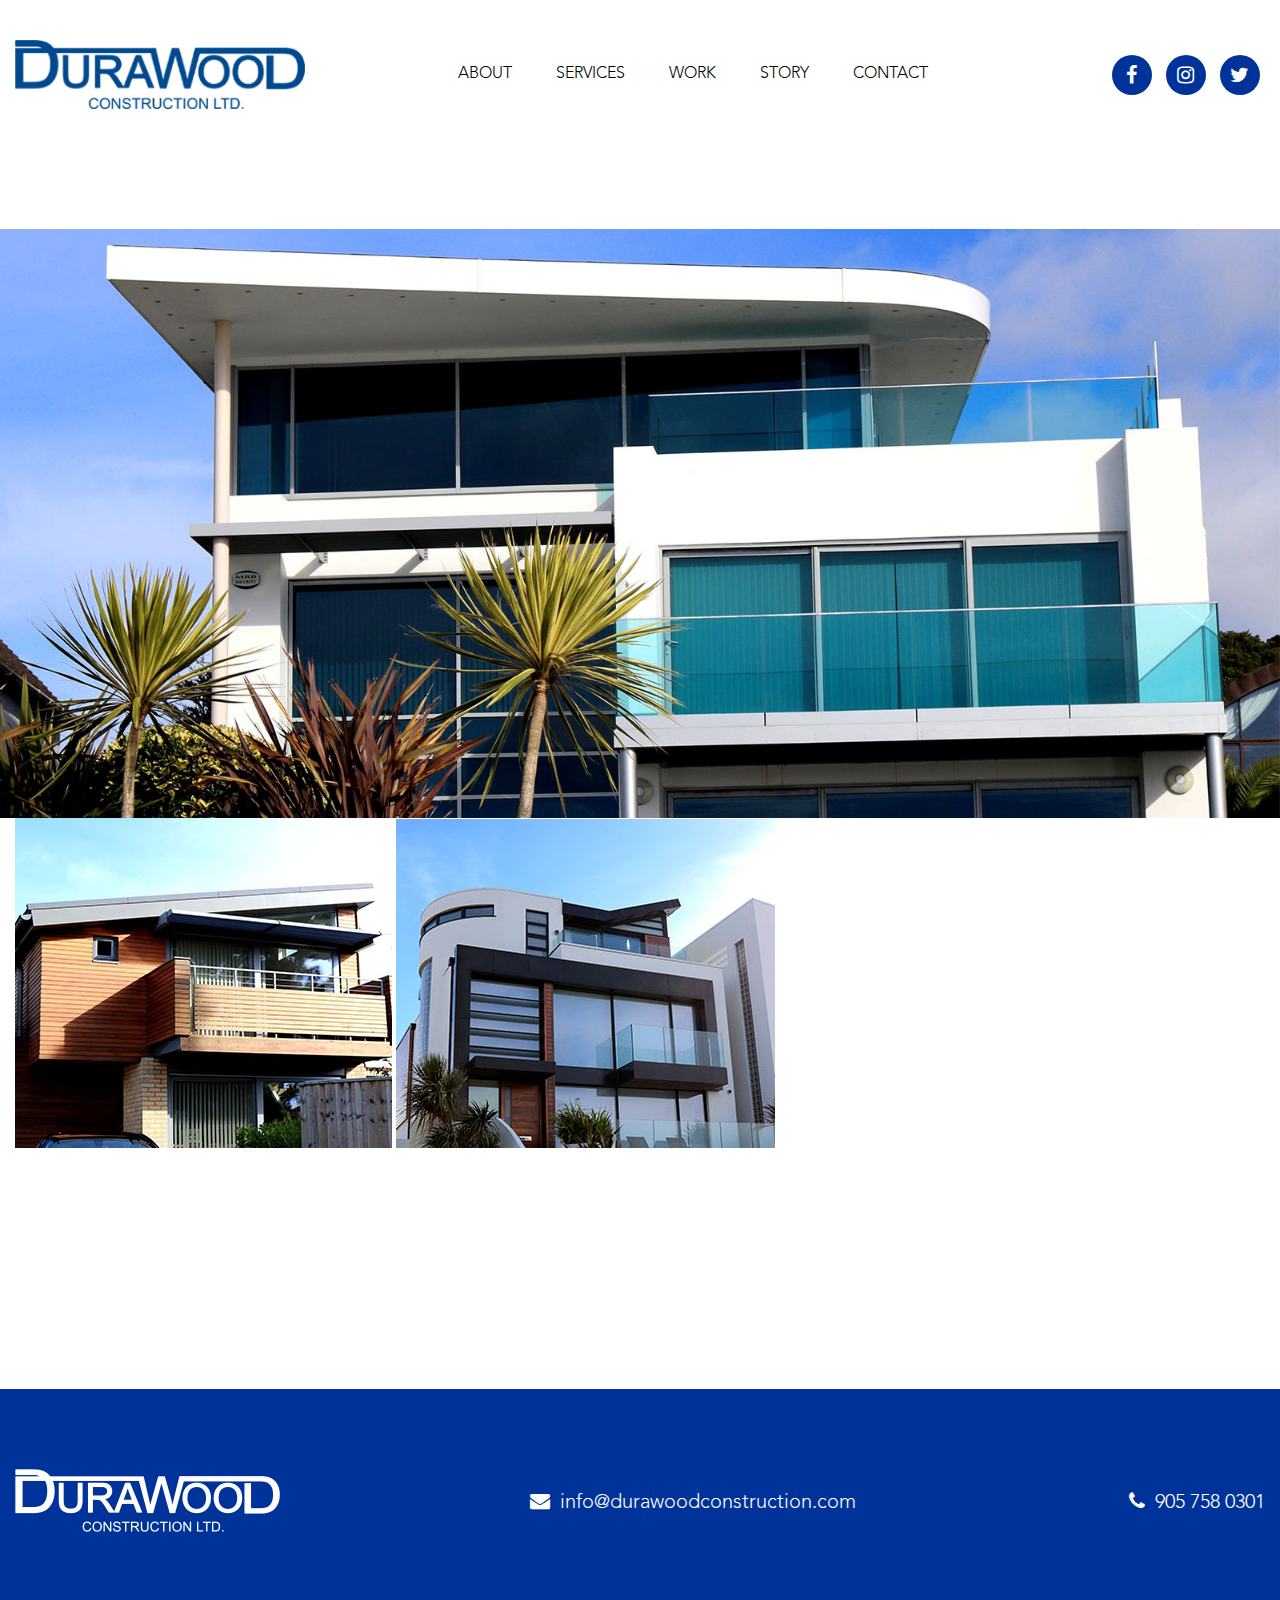
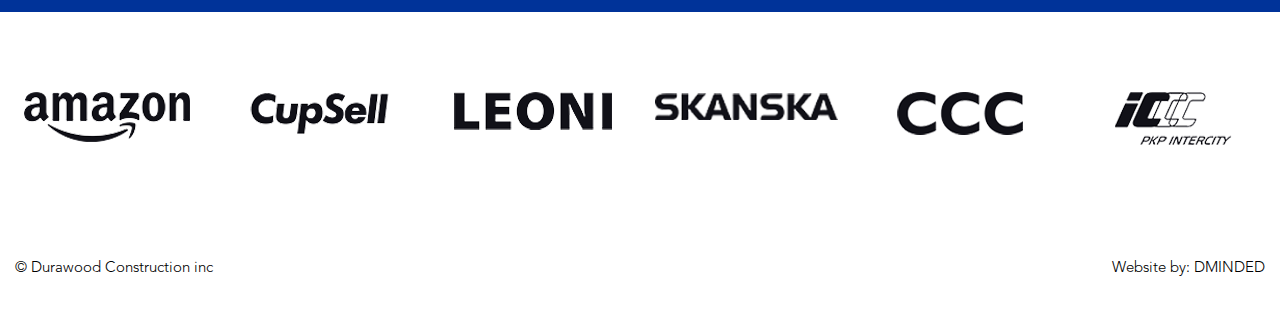
==== a.html @ 83ed36b6 "init commi" ====
<!DOCTYPE html>
<html>
	<head>
		<meta charset="<?php bloginfo('charset'); ?>" />
		<meta http-equiv="X-UA-Compatible" content="IE=edge" />
		<meta
			name="viewport"
			content="width=device-width, initial-scale=1.0, maximum-scale=1.0, user-scalable=0"
		/>
		<!-- Favicon-icon -->
		<link rel="icon" type="image/icon" href="" />
		<!-- bootstrap css -->
		<link rel="stylesheet" href="css/bootstrap.min.css" />
		<link rel="stylesheet" href="css/owl.carousel.min.css" />
		<link rel="stylesheet" href="css/owl.theme.default.min.css" />
		<link rel="stylesheet" href="css/font-awesome.min.css" />
		<!-- style css -->
		<link href="style.css" rel="stylesheet" />

		<!-- style  here start -->
		<link rel="stylesheet" href="css/main.css" />
		<link rel="stylesheet" href="css/responsive.css" />
		<!-- style  here end -->

		<!-- HTML5 shim and Respond.js for IE8 support of HTML5 elements and media queries -->
		<!-- WARNING: Respond.js doesn't work if you view the page via file:// -->
		<!--[if lt IE 9]>
			<script src="https://oss.maxcdn.com/html5shiv/3.7.3/html5shiv.min.js"></script>
			<script src="https://oss.maxcdn.com/respond/1.4.2/respond.min.js"></script>
		<![endif]-->
	</head>

	<body>
		<!-- header area start -->
		<header id="header" class="header-area">
			<div class="container">
				<div class="row">
					<div class="col-md-3">
						<a href="#" class="header-area__logo">
							<img src="./images/logo.png" alt="" />
						</a>
					</div>
					<div class="col-md-7 text-center mobile-display-none">
						<nav class="header-area__navigation">
							<ul>
								<li><a href="#">About</a></li>
								<li><a href="#">Services</a></li>
								<li><a href="#">Work</a></li>
								<li><a href="#">Story</a></li>
								<li><a href="#">Contact</a></li>
							</ul>
						</nav>
					</div>
					<div class="col-md-2 text-right mobile-display-none">
						<div class="header-area__focial">
							<a href="#"><i class="fa fa-facebook"></i></a>
							<a href="#"><i class="fa fa-instagram"></i></a>
							<a href="#"><i class="fa fa-twitter"></i></a>
						</div>
					</div>
					<div class="hamberger-menu">
						<i class="fa fa-bars" aria-hidden="true"></i>
					</div>
					<div class="mobile-menu__wrap ">
						<div class="mobile-menu__header">
							<a href="index.html">
								<img src="images/bottom-logo.png" alt="" />
							</a>
							<i
								class="fa fa-times close-mb-menu"
								aria-hidden="true"
							></i>
						</div>
						<div class="mobile-menu__body">
							<nav class="mobile">
								<ul>
									<li><a href="#">About</a></li>
									<li><a href="#">Services</a></li>
									<li><a href="#">Location</a></li>
									<li><a href="blog.html">Blog</a></li>
									<li>
										<a href="#" class="book-now"
											>Book now</a
										>
									</li>
								</ul>
							</nav>
						</div>
						<div class="mobile-menu__footer">
							<a href="#"
								><i
									class="fa fa-facebook"
									arial-hidden="true"
								></i
							></a>
							<a href="#"
								><i class="fa fa-twitter" aria-hidden="true"></i
							></a>
							<a href="#"
								><i
									class="fa fa-instagram"
									aria-hidden="true"
								></i
							></a>
							<a href="tel:0000"
								><i class="fa fa-phone" aria-hidden="true"></i
							></a>
							<a href="mailto:abc@example.com"
								><i
									class="fa fa-telegram"
									aria-hidden="true"
								></i
							></a>
						</div>
					</div>
				</div>
			</div>
		</header>
		<!-- header area end -->

		<!-- Service-banner area  start-->
		<section id="service-banner-area" class="service-banner-area  common">
			<div class="service-banner-area__img">
				<img src="images/service-banner-img.jpg" alt="" />
			</div>
			<div class="container">
				<div class="row">
					<div class="col-md-12 ">
						<div class="service-banner-area__small-banner">
							<img src="images/service-small-img.jpg" alt="" />
							<img src="images/service-samll-img2.jpg" alt="" />
						</div>
					</div>
				</div>
			</div>
		</section>
		<!-- Service-banner area  start-->
		<!-- Section area  start-->
		<section id="section-area" class="section-area  common">
			<div class="container">
				<div class="row">
					<div class="col-md-12"></div>
				</div>
			</div>
		</section>
		<!-- Section area  start-->

		<!-- footer srea start -->
		<footer id="footer" class="footer-area clearfix common">
			<div class="container">
				<div class="row">
					<div class="col-md-4 col-sm-4">
						<a href="index.html">
							<img src="images/bottom-logo.png" alt="" />
						</a>
					</div>
					<div class="col-md-5 col-sm-5">
						<div class="footer-area__single text-center">
							<p>
								<i class="fa fa-envelope"></i
								><a href="mailto:info@durawoodconstruction.com"
									>info@durawoodconstruction.com</a
								>
							</p>
						</div>
					</div>
					<div class="col-md-3 col-sm-3">
						<div class="footer-area__single text-right">
							<p>
								<i class="fa fa-phone"></i
								><a href="tel:9057580301">905 758 0301</a>
							</p>
						</div>
					</div>
				</div>
			</div>
		</footer>
		<!-- footer area end -->

		<!-- partners-area start -->
		<section id="partners-area" class="partners-area  common">
			<div class="container">
				<div class="row text-center partners-area__carousel">
					<div class="col-md-2 col-sm-4">
						<div class="partners-area__single">
							<img src="images/amazon.png" />
						</div>
					</div>
					<div class="col-md-2 col-sm-4">
						<div class="partners-area__single">
							<img src="images/cupsell.png" />
						</div>
					</div>
					<div class="col-md-2 col-sm-4">
						<div class="partners-area__single">
							<img src="images/leoni.png" />
						</div>
					</div>
					<div class="col-md-2 col-sm-4">
						<div class="partners-area__single">
							<img src="images/skanska.png" />
						</div>
					</div>
					<div class="col-md-2 col-sm-4">
						<div class="partners-area__single">
							<img src="images/ccc.png" />
						</div>
					</div>
					<div class="col-md-2 col-sm-4">
						<div class="partners-area__single">
							<img src="images/iccc.png" />
						</div>
					</div>
				</div>
			</div>
		</section>
		<!-- partners-area end -->
		<!-- Copyright sec start -->
		<section id="copyright-area" class="copyright-area clearfix common">
			<div class="container">
				<div class="row">
					<div class="col-xs-6">
						<div class="copyright-area__copy-content">
							<p>&copy; Durawood Construction inc</p>
						</div>
					</div>
					<div class="col-xs-6 text-right">
						<div class="copyright-area__dev-link">
							<p>Website by: <a href="#">DMINDED</a></p>
						</div>
					</div>
				</div>
			</div>
		</section>
		<!-- Copyright sec end -->

		<!-- script area start -->
		<script src="js/vendor/jquery-1.11.2.min.js"></script>
		<script src="js/bootstrap.min.js"></script>
		<script src="js/owl.carousel.min.js"></script>
		<script src="js/custom.js"></script>
		<!-- script area end -->
	</body>
</html>
---- style.css ----
/*
Theme Name: BP
Theme URI: https://devscare.com/iqbal/bp
Author: Iqbal
Author URI: https://deviqbal.com
Description: BP is a  wordpress theme.
Version: 1.0.1
*/
---- css/main.css ----
/* ==========================================================================
    Fonts
========================================================================== */
@font-face {
  font-family: "AvenirLTStd-Light";
  src: url("../fonts/AvenirLTStd-Light.eot?#iefix") format("embedded-opentype"), url("../fonts/AvenirLTStd-Light.otf") format("opentype"), url("../fonts/AvenirLTStd-Light.woff") format("woff"), url("../fonts/AvenirLTStd-Light.ttf") format("truetype"), url("../fonts/AvenirLTStd-Light.svg#AvenirLTStd-Light") format("svg");
  font-weight: normal;
  font-style: normal;
}

@font-face {
  font-family: "Avenir LT Std 95 Black";
  font-style: normal;
  font-weight: normal;
  src: local("Avenir LT Std 95 Black"), url("../fonts/AvenirLTStd-Black.woff") format("woff");
}

@font-face {
  font-family: "BebasNeueRegular";
  src: url("../fonts/BebasNeueRegular.eot?#iefix") format("embedded-opentype"), url("../fonts/BebasNeueRegular.otf") format("opentype"), url("../fonts/BebasNeueRegular.woff") format("woff"), url("../fonts/BebasNeueRegular.ttf") format("truetype"), url("../fonts/BebasNeueRegular.svg#BebasNeueRegular") format("svg");
  font-weight: normal;
  font-style: normal;
}

@font-face {
  font-family: "AvenirLTStd-Medium";
  src: url("../fonts/AvenirLTStd-Medium.eot?#iefix") format("embedded-opentype"), url("../fonts/AvenirLTStd-Medium.otf") format("opentype"), url("../fonts/AvenirLTStd-Medium.woff") format("woff"), url("../fonts/AvenirLTStd-Medium.ttf") format("truetype"), url("../fonts/AvenirLTStd-Medium.svg#AvenirLTStd-Medium") format("svg");
  font-weight: normal;
  font-style: normal;
}

@font-face {
  font-family: "BebasNeueBold";
  src: url("../fonts/BebasNeueBold.eot?#iefix") format("embedded-opentype"), url("../fonts/BebasNeueBold.otf") format("opentype"), url("../fonts/BebasNeueBold.woff") format("woff"), url("../fonts/BebasNeueBold.ttf") format("truetype"), url("../fonts/BebasNeueBold.svg#BebasNeueBold") format("svg");
  font-weight: normal;
  font-style: normal;
}

@font-face {
  font-family: "BebasNeue-Thin";
  src: url("../fonts/BebasNeue-Thin.eot?#iefix") format("embedded-opentype"), url("../fonts/BebasNeue-Thin.woff") format("woff"), url("../fonts/BebasNeue-Thin.ttf") format("truetype"), url("../fonts/BebasNeue-Thin.svg#BebasNeue-Thin") format("svg");
  font-weight: normal;
  font-style: normal;
}

@font-face {
  font-family: "Montserrat-Black";
  src: url("../fonts/Montserrat/Montserrat-Black.ttf") format("truetype");
  font-weight: normal;
  font-style: normal;
}

/* ==========================================================================
Typography
========================================================================== */
html {
  font-size: 62.5%;
}

/*=10px*/
body {
  font-family: "AvenirLTStd-Light", sans-serif;
  background: #fff;
  line-height: 2.8rem;
  font-size: 1.6rem;
  color: #000;
}

img {
  max-width: 100%;
}

button:focus {
  outline: none;
}

a,
a:visited,
a:hover,
a:link,
a:active,
a:focus {
  text-decoration: none !important;
  margin: 0px;
  outline: none;
  -webkit-transition: 0.8s;
  transition: 0.8s;
}

h1 {
  font-family: "BebasNeueBold";
  font-weight: 700;
  margin-top: 0rem;
  font-size: 4rem;
}

h2 {
  font-size: 4rem;
  line-height: 4.8rem;
  font-family: "BebasNeueBold";
  font-weight: 700;
  margin-bottom: 3rem;
  margin-top: 0rem;
}

@media only screen and (min-width: 1200px) {
  .container {
    width: 100% !important;
    max-width: 1380px !important;
  }
}

ul {
  padding: 0px;
  list-style: none;
  margin: 0px;
}

.full-width {
  width: 100%;
  height: auto;
}

.dis-flex {
  display: -webkit-box;
  display: -ms-flexbox;
  display: flex;
  width: 100%;
  height: auto;
}

.dis-flex > div {
  width: 50%;
}

.common {
  padding: 8rem 0px;
}

.clearfix::after {
  content: "";
  clear: both;
  display: table;
}

.desktop-dis-none,
.mobile-menu__wrap {
  display: none;
}

.header-area {
  padding: 4rem 0;
}

.header-area__navigation {
  margin-top: 2rem;
}

.header-area__navigation ul li {
  display: inline-block;
}

.header-area__navigation ul li a {
  display: block;
  padding: 0 2rem;
  text-transform: uppercase;
  color: #000;
}

.header-area__logo {
  display: inline-block;
}

.header-area__focial {
  margin-top: 1.5rem;
}

.header-area__focial a {
  display: inline-block;
  margin: 0 .5rem;
  background-color: #003399;
  color: #fff;
  width: 4rem;
  height: 4rem;
  line-height: 4.5rem;
  text-align: center;
  border-radius: 50%;
  font-size: 2rem;
}

/* ==========================================================================
slider-area css
========================================================================== */
.slider-area .slider-area__carouse {
  position: relative;
}

.slider-area .item,
.slider-area .item > .container,
.slider-area .item > .container > .row,
.slider-area .item > .container > .row > div {
  height: 100vh;
}

.slider-area .item {
  position: relative;
}

.slider-area .item:after {
  position: absolute;
  content: '';
  left: 0;
  bottom: 0;
  width: 100%;
  height: 100%;
  background-color: #fff;
  -webkit-clip-path: polygon(0 75%, 100% 100%, 100% 100%, 0 100%);
  clip-path: polygon(0 75%, 100% 100%, 100% 100%, 0 100%);
}

.slider-area .slider-one-bg-img1 {
  background-image: url(../images/slider-img.jpg);
  background-position: center;
  background-repeat: no-repeat;
  background-size: cover;
  position: relative;
}

.slider-area .slider-one-bg-img2 {
  background-image: url(../images/slider-img2.jpg);
  background-position: center;
  background-repeat: no-repeat;
  background-size: cover;
  height: 30%;
  position: absolute;
  right: 0;
  bottom: 0;
  z-index: 99;
  width: 40%;
  -webkit-clip-path: polygon(15% 1%, 100% 0, 100% 100%, 0% 100%);
  clip-path: polygon(15% 1%, 100% 0, 100% 100%, 0% 100%);
}

.slider-area__content {
  position: absolute;
  bottom: 0;
  left: 5%;
  z-index: inherit;
  z-index: 9999;
  font-size: 2rem;
}

.slider-area__content h1 {
  font-size: 5rem;
  margin-bottom: 0;
  line-height: 5rem;
}

/* ==========================================================================
promo area css
========================================================================== */
.promo-area__single {
  float: left;
  width: 25%;
}

/* ==========================================================================
homepage-banner-area css
========================================================================== */
.homepage-banner-area {
  background-image: url(../images/home-banner-img.jpg);
  background-repeat: no-repeat;
  background-size: cover;
  background-position: center;
  height: 70rem;
  -webkit-clip-path: polygon(0 0, 100% 0, 100% 77%, 0% 100%);
  clip-path: polygon(0 0, 100% 0, 100% 77%, 0% 100%);
  margin: 8rem 0;
}

/* ==========================================================================
why-hire-us-area css
========================================================================== */
.why-hire-us-area__title {
  margin-top: -5rem;
  margin-bottom: 5rem;
}

.why-hire-us-area__single {
  text-align: center;
  width: 50%;
  margin: 0 auto;
}

.why-hire-us-area__single img {
  margin-bottom: 2rem;
}

.why-hire-us-area__single h2 {
  margin-bottom: .5rem;
  font-size: 2.5rem;
}

/* ==========================================================================
work-showcase-area css
========================================================================== */
.work-showcase-area__single {
  height: 50rem;
  background-size: cover;
  background-position: center;
  background-repeat: no-repeat;
}

.work-showcase-area__single.one {
  background-image: url(../images/work-img-1.jpg);
}

.work-showcase-area__single.two {
  background-image: url(../images/work-img-2.jpg);
}

.work-showcase-area__single.three {
  background-image: url(../images/work-img-3.jpg);
}

/* ==========================================================================
footer-area css
========================================================================== */
.footer-area {
  background-color: #003399;
}

.footer-area__single {
  color: #fff;
  font-size: 2rem;
}

.footer-area__single p {
  margin: 2rem 0 0;
}

.footer-area__single a {
  color: #fff;
  display: inline-block;
  margin-left: 1rem;
}

/* ==========================================================================
Copyright area css
========================================================================== */
.hamberger-menu {
  position: absolute;
  top: 55px;
  right: 20px;
  font-size: 30px;
  display: none;
}

.hamberger-menu:hover {
  cursor: pointer;
}

.hamberger-menu i {
  padding: 10px;
  color: #003399;
  font-size: 3.5rem;
  cursor: pointer;
}

.mobile-menu__wrap {
  position: fixed;
  top: 0;
  left: 0;
  width: 100%;
  height: 100%;
  background-color: #003399;
  z-index: 99999;
  display: -webkit-box;
  display: -ms-flexbox;
  display: flex;
  -webkit-box-orient: vertical;
  -webkit-box-direction: normal;
      -ms-flex-direction: column;
          flex-direction: column;
  -webkit-box-pack: center;
      -ms-flex-pack: center;
          justify-content: center;
  -webkit-box-align: center;
      -ms-flex-align: center;
          align-items: center;
  visibility: hidden;
  opacity: 1;
  -webkit-transition: all .3s linear 0;
  transition: all .3s linear 0;
  display: none;
}

.mobile-menu__wrap.active {
  visibility: visible;
  opacity: 1;
  display: -webkit-box;
  display: -ms-flexbox;
  display: flex;
}

.mobile-menu__header {
  position: absolute;
  top: 1.5rem;
  left: 0;
  width: 100%;
}

.mobile-menu__header a {
  padding: 2rem;
  display: inline-block;
}

.close-mb-menu {
  float: right;
  padding: 10px;
  font-size: 4rem;
  margin-top: 12px;
  margin-right: 15px;
}

.mobile-menu__header img {
  width: 25rem;
}

.mobile-menu__footer {
  position: absolute;
  bottom: 5rem;
}

.mobile-menu__footer a {
  color: #fff;
  font-size: 3rem;
  padding: 10px;
}

nav.mobile ul li a {
  color: #fff;
  text-transform: uppercase;
  line-height: 5rem;
  font-weight: 600;
  font-size: 3rem;
}

i.fa.fa-times.close-mb-menu {
  color: #fff;
  cursor: pointer;
}

/* ==========================================================================
Copyright area css
========================================================================== */
.copyright-area {
  padding: 3rem 0;
  font-size: 1.5rem;
}

.copyright-area p {
  margin-bottom: 0;
}

.copyright-area__dev-link a {
  text-transform: uppercase;
  color: #000;
}
/*# sourceMappingURL=main.css.map */
---- css/responsive.css ----
/* ==========================================================================
Responaive css
========================================================================== */

/* width 992-1070 css device */
@media screen and (min-width: 992px) and (max-width: 1200px) {


    .header-area__focial a {
        width: 3rem;
        height: 3rem;
        line-height: 3.5rem;
        font-size: 1.5rem
    }

    .header-area__navigation {
        margin-top: 1.5rem;
    }

    .header-area__focial {
        margin-top: 1rem;
    }
}

@media screen and (min-width: 768px) and (max-width: 991px) {
    .container {
        background-color: pink;
    }

    .slider-area .item:after {
        -webkit-clip-path: polygon(0 70%, 100% 93%, 100% 100%, 0% 100%);
        clip-path: polygon(0 70%, 100% 93%, 100% 100%, 0% 100%);
    }

    .why-hire-us-area__single {
        width: auto
    }

    .work-showcase-area__single {
        height: 40rem
    }

    .footer-area__single {

        font-size: 1.7rem;
    }

    .footer-area__single p {
        margin: 1.3rem 0 0;
    }

    .partners-area__single {
        min-height: 8.5rem;
        line-height: 8.5rem;
    }

    .homepage-banner-area {
        height: 50rem;
    }

    .common {
        padding: 3rem 0
    }
}

/* width 767 css device */
@media screen and (max-width: 767px) {

    .mobile-display-none {
        display: none
    }

    .hamberger-menu {
        display: block
    }

    .promo-area__single {
        width: auto;
        float: none
    }

    .work-showcase-area__single {
        height: 40rem
    }

    .homepage-banner-area {
        height: 50rem;
    }

    .partners-area__single {
        min-height: 8.5rem;
        line-height: 8.5rem;
        padding: 2rem 0
    }

    why-hire-us-area__title {
        margin-top: -8rem;
    }

    .why-hire-us-area__single {
        margin-bottom: 3rem
    }

    .common {
        padding: 1rem 0
    }

}

/* width 460-767 css device */
@media screen and (min-width: 460px) and (max-width: 767px) {}
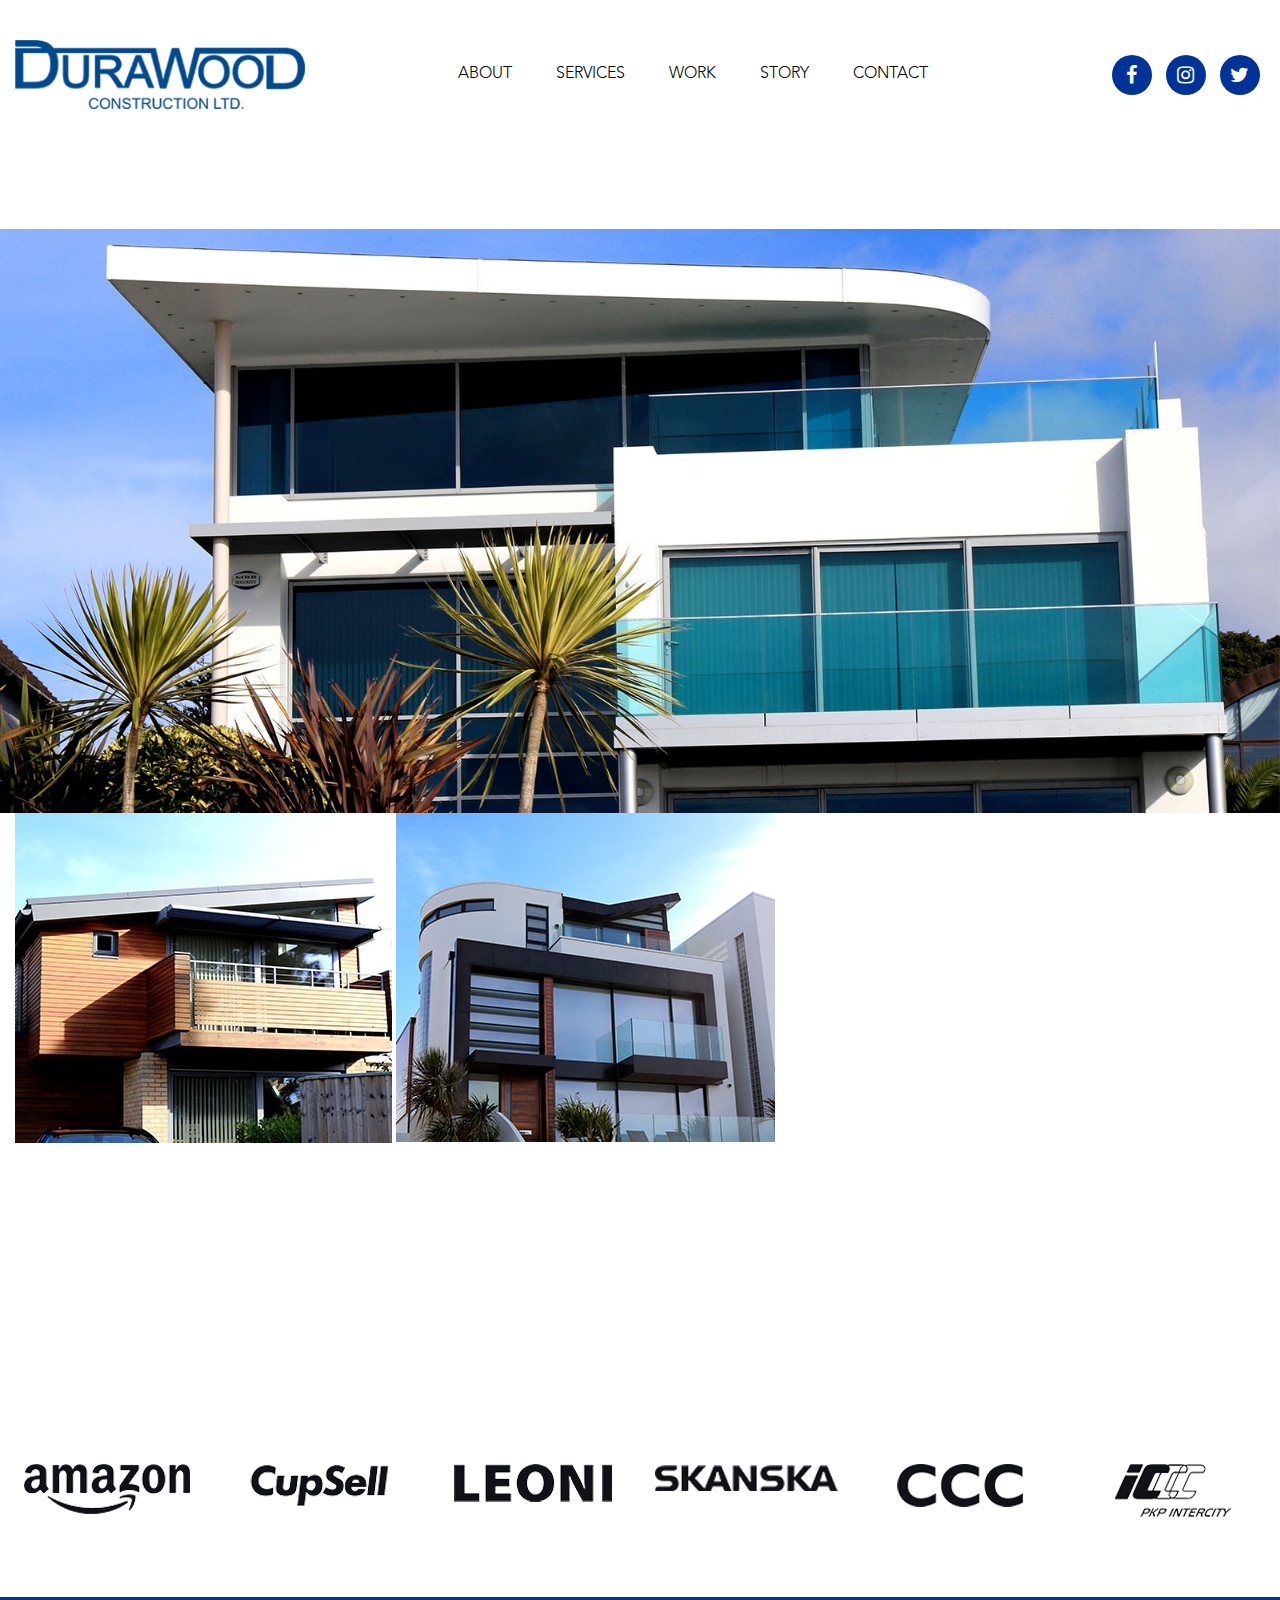
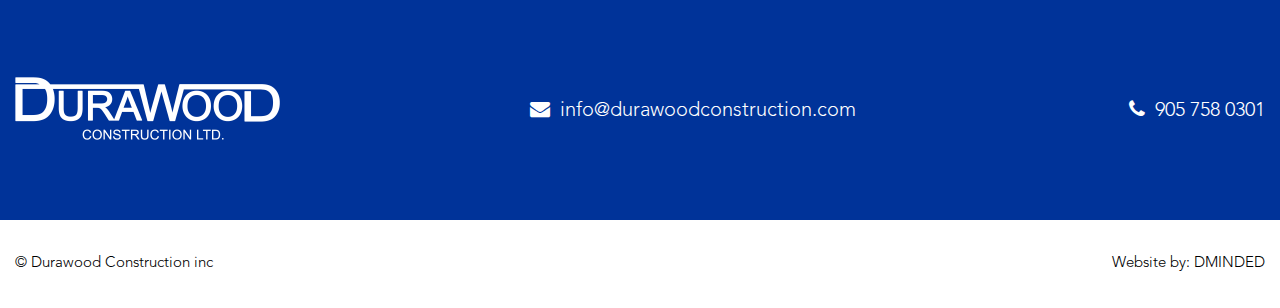
==== commit 5410d2b5: "motamoti ses" ====
--- a/a.html
+++ b/a.html
@@ -145,6 +145,45 @@
 		</section>
 		<!-- Section area  start-->
 
+		<!-- partners-area start -->
+		<section id="partners-area" class="partners-area  common">
+			<div class="container">
+				<div class="row text-center partners-area__carousel">
+					<div class="col-md-2 col-sm-4">
+						<div class="partners-area__single">
+							<img src="images/amazon.png" />
+						</div>
+					</div>
+					<div class="col-md-2 col-sm-4">
+						<div class="partners-area__single">
+							<img src="images/cupsell.png" />
+						</div>
+					</div>
+					<div class="col-md-2 col-sm-4">
+						<div class="partners-area__single">
+							<img src="images/leoni.png" />
+						</div>
+					</div>
+					<div class="col-md-2 col-sm-4">
+						<div class="partners-area__single">
+							<img src="images/skanska.png" />
+						</div>
+					</div>
+					<div class="col-md-2 col-sm-4">
+						<div class="partners-area__single">
+							<img src="images/ccc.png" />
+						</div>
+					</div>
+					<div class="col-md-2 col-sm-4">
+						<div class="partners-area__single">
+							<img src="images/iccc.png" />
+						</div>
+					</div>
+				</div>
+			</div>
+		</section>
+		<!-- partners-area end -->
+
 		<!-- footer srea start -->
 		<footer id="footer" class="footer-area clearfix common">
 			<div class="container">
@@ -177,44 +216,6 @@
 		</footer>
 		<!-- footer area end -->
 
-		<!-- partners-area start -->
-		<section id="partners-area" class="partners-area  common">
-			<div class="container">
-				<div class="row text-center partners-area__carousel">
-					<div class="col-md-2 col-sm-4">
-						<div class="partners-area__single">
-							<img src="images/amazon.png" />
-						</div>
-					</div>
-					<div class="col-md-2 col-sm-4">
-						<div class="partners-area__single">
-							<img src="images/cupsell.png" />
-						</div>
-					</div>
-					<div class="col-md-2 col-sm-4">
-						<div class="partners-area__single">
-							<img src="images/leoni.png" />
-						</div>
-					</div>
-					<div class="col-md-2 col-sm-4">
-						<div class="partners-area__single">
-							<img src="images/skanska.png" />
-						</div>
-					</div>
-					<div class="col-md-2 col-sm-4">
-						<div class="partners-area__single">
-							<img src="images/ccc.png" />
-						</div>
-					</div>
-					<div class="col-md-2 col-sm-4">
-						<div class="partners-area__single">
-							<img src="images/iccc.png" />
-						</div>
-					</div>
-				</div>
-			</div>
-		</section>
-		<!-- partners-area end -->
 		<!-- Copyright sec start -->
 		<section id="copyright-area" class="copyright-area clearfix common">
 			<div class="container">
--- a/css/main.css
+++ b/css/main.css
@@ -1,57 +1,57 @@
-/* ==========================================================================
-    Fonts
+/* ==========================================================================
+    Fonts
 ========================================================================== */
 @font-face {
-  font-family: "AvenirLTStd-Light";
+  font-family: 'AvenirLTStd-Light';
   src: url("../fonts/AvenirLTStd-Light.eot?#iefix") format("embedded-opentype"), url("../fonts/AvenirLTStd-Light.otf") format("opentype"), url("../fonts/AvenirLTStd-Light.woff") format("woff"), url("../fonts/AvenirLTStd-Light.ttf") format("truetype"), url("../fonts/AvenirLTStd-Light.svg#AvenirLTStd-Light") format("svg");
   font-weight: normal;
   font-style: normal;
 }
 
 @font-face {
-  font-family: "Avenir LT Std 95 Black";
+  font-family: 'Avenir LT Std 95 Black';
   font-style: normal;
   font-weight: normal;
   src: local("Avenir LT Std 95 Black"), url("../fonts/AvenirLTStd-Black.woff") format("woff");
 }
 
 @font-face {
-  font-family: "BebasNeueRegular";
+  font-family: 'BebasNeueRegular';
   src: url("../fonts/BebasNeueRegular.eot?#iefix") format("embedded-opentype"), url("../fonts/BebasNeueRegular.otf") format("opentype"), url("../fonts/BebasNeueRegular.woff") format("woff"), url("../fonts/BebasNeueRegular.ttf") format("truetype"), url("../fonts/BebasNeueRegular.svg#BebasNeueRegular") format("svg");
   font-weight: normal;
   font-style: normal;
 }
 
 @font-face {
-  font-family: "AvenirLTStd-Medium";
+  font-family: 'AvenirLTStd-Medium';
   src: url("../fonts/AvenirLTStd-Medium.eot?#iefix") format("embedded-opentype"), url("../fonts/AvenirLTStd-Medium.otf") format("opentype"), url("../fonts/AvenirLTStd-Medium.woff") format("woff"), url("../fonts/AvenirLTStd-Medium.ttf") format("truetype"), url("../fonts/AvenirLTStd-Medium.svg#AvenirLTStd-Medium") format("svg");
   font-weight: normal;
   font-style: normal;
 }
 
 @font-face {
-  font-family: "BebasNeueBold";
+  font-family: 'BebasNeueBold';
   src: url("../fonts/BebasNeueBold.eot?#iefix") format("embedded-opentype"), url("../fonts/BebasNeueBold.otf") format("opentype"), url("../fonts/BebasNeueBold.woff") format("woff"), url("../fonts/BebasNeueBold.ttf") format("truetype"), url("../fonts/BebasNeueBold.svg#BebasNeueBold") format("svg");
   font-weight: normal;
   font-style: normal;
 }
 
 @font-face {
-  font-family: "BebasNeue-Thin";
+  font-family: 'BebasNeue-Thin';
   src: url("../fonts/BebasNeue-Thin.eot?#iefix") format("embedded-opentype"), url("../fonts/BebasNeue-Thin.woff") format("woff"), url("../fonts/BebasNeue-Thin.ttf") format("truetype"), url("../fonts/BebasNeue-Thin.svg#BebasNeue-Thin") format("svg");
   font-weight: normal;
   font-style: normal;
 }
 
 @font-face {
-  font-family: "Montserrat-Black";
+  font-family: 'Montserrat-Black';
   src: url("../fonts/Montserrat/Montserrat-Black.ttf") format("truetype");
   font-weight: normal;
   font-style: normal;
 }
 
-/* ==========================================================================
-Typography
+/* ==========================================================================
+Typography
 ========================================================================== */
 html {
   font-size: 62.5%;
@@ -59,8 +59,7 @@
 
 /*=10px*/
 body {
-  font-family: "AvenirLTStd-Light",- sans-serif;
+  font-family: 'AvenirLTStd-Light', sans-serif;
   background: #fff;
   line-height: 2.8rem;
   font-size: 1.6rem;
@@ -71,7 +70,8 @@
   max-width: 100%;
 }
 
-button:focus {
+button:focus,
+input:focus {
   outline: none;
 }
 
@@ -89,17 +89,26 @@
 }
 
 h1 {
-  font-family: "BebasNeueBold";
+  font-family: 'BebasNeueBold';
   font-weight: 700;
   margin-top: 0rem;
-  font-size: 4rem;
+  font-size: 6rem;
 }
 
 h2 {
   font-size: 4rem;
   line-height: 4.8rem;
-  font-family: "BebasNeueBold";
+  font-family: 'BebasNeueBold';
   font-weight: 700;
+  margin-bottom: 3rem;
+  margin-top: 0rem;
+}
+
+h3 {
+  font-size: 3.5rem;
+  line-height: 4rem;
+  font-family: 'AvenirLTStd-Medium';
+  font-weight: 600;
   margin-bottom: 3rem;
   margin-top: 0rem;
 }
@@ -149,6 +158,285 @@
   display: none;
 }
 
+/* ==========================================================================
+story page css
+========================================================================== */
+.story-banner-area-2 img {
+  -o-object-fit: fill;
+     object-fit: fill;
+  width: 100%;
+}
+
+.our-story-area__title h1 {
+  font-size: 7rem;
+}
+
+.our-story-area__content {
+  display: -webkit-box;
+  display: -ms-flexbox;
+  display: flex;
+  -webkit-box-orient: vertical;
+  -webkit-box-direction: normal;
+      -ms-flex-direction: column;
+          flex-direction: column;
+  -webkit-box-pack: center;
+      -ms-flex-pack: center;
+          justify-content: center;
+  padding-right: 6rem;
+}
+
+.why-do-what-do {
+  padding-top: 8rem;
+}
+
+.why-do-what-do p {
+  padding-right: 6rem;
+}
+
+.story-banner-area-2 img {
+  margin-bottom: 10rem;
+}
+
+.story-banner-area-2 p {
+  padding-right: 5rem;
+}
+
+.story-banner-area-2.common {
+  padding-top: 2rem;
+}
+
+/* ==========================================================================
+service page css
+========================================================================== */
+.service-header-banner-area__small-banner {
+  position: absolute;
+  right: 0;
+  bottom: -25rem;
+}
+
+.service-header-banner-area__small-banner img {
+  display: inline-block;
+  margin-right: 2rem;
+}
+
+.service-header-banner-area.common {
+  padding-top: 0;
+}
+
+.service-area.common {
+  padding: 2rem 0 4rem;
+}
+
+.service-area__title {
+  margin-bottom: 20rem;
+}
+
+.service-area__single {
+  margin-bottom: 5rem;
+  min-height: 13rem;
+  padding-right: 5rem;
+}
+
+.service-area__single h3 {
+  font-size: 2.5rem;
+  font-family: 'AvenirLTStd-Medium';
+  font-weight: 500;
+}
+
+.service-area-banner-two.common {
+  padding: 2rem 0;
+}
+
+.our-promise-area__content {
+  display: -webkit-box;
+  display: -ms-flexbox;
+  display: flex;
+  -webkit-box-orient: vertical;
+  -webkit-box-direction: normal;
+      -ms-flex-direction: column;
+          flex-direction: column;
+  -webkit-box-pack: center;
+      -ms-flex-pack: center;
+          justify-content: center;
+  padding-right: 10rem;
+}
+
+/* ==========================================================================
+about page css
+========================================================================== */
+.about-area__content, .mission-area__content {
+  display: -webkit-box;
+  display: -ms-flexbox;
+  display: flex;
+  -webkit-box-orient: vertical;
+  -webkit-box-direction: normal;
+      -ms-flex-direction: column;
+          flex-direction: column;
+  -webkit-box-pack: center;
+      -ms-flex-pack: center;
+          justify-content: center;
+}
+
+.about-area {
+  margin-bottom: 4rem;
+}
+
+.about-area__content {
+  padding-right: 10rem;
+}
+
+.mission-area.common {
+  padding-bottom: 4rem;
+}
+
+.mission-area__content {
+  padding: 0 10rem;
+}
+
+.process-area__title {
+  margin-bottom: 5rem;
+}
+
+.process-area__single {
+  padding-right: 8rem;
+}
+
+.process-area__single-count {
+  font-weight: 500;
+  font-family: 'AvenirLTStd-Medium';
+  margin-bottom: 0;
+}
+
+.process-area__single-title {
+  font-family: 'AvenirLTStd-Light';
+  position: relative;
+  margin: 4rem 0;
+}
+
+.process-area__single-title:after {
+  content: '';
+  position: absolute;
+  left: 0;
+  bottom: -1rem;
+  height: 4px;
+  width: 8rem;
+  background-color: #3333cc;
+}
+
+/* ==========================================================================
+work page css
+========================================================================== */
+.work-area__title {
+  margin-bottom: 5rem;
+}
+
+.work-area__content {
+  display: -webkit-box;
+  display: -ms-flexbox;
+  display: flex;
+  -webkit-box-orient: vertical;
+  -webkit-box-direction: normal;
+      -ms-flex-direction: column;
+          flex-direction: column;
+  -webkit-box-pack: center;
+      -ms-flex-pack: center;
+          justify-content: center;
+}
+
+.work-area__content h3 {
+  line-height: 4.5rem;
+}
+
+.work-area__carousel.owl-theme .owl-dots {
+  text-align: left;
+  margin-top: 5rem !important;
+}
+
+.work-area__carousel.owl-theme .owl-dots .owl-dot span {
+  width: 70px;
+  border-radius: 0;
+  height: 5px;
+}
+
+/* ==========================================================================
+Contact page css
+========================================================================== */
+.contact-area__contact-us h3, .contact-area__message-form h3 {
+  font-weight: 500;
+  font-size: 2.5rem;
+  margin-bottom: 5rem;
+  text-transform: uppercase;
+}
+
+.contact-area__contact-us {
+  font-size: 2.5rem;
+}
+
+.contact-area__contact-us address {
+  line-height: 5rem;
+  margin-bottom: 8rem;
+}
+
+.contact-area__contact-us--social {
+  margin-top: 5rem;
+}
+
+.contact-area__contact-us--social a {
+  display: inline-block;
+  margin: 0 0.5rem;
+  background-color: #003399;
+  color: #fff;
+  width: 10rem;
+  height: 10rem;
+  line-height: 11rem;
+  text-align: center;
+  border-radius: 50%;
+  font-size: 6rem;
+}
+
+.contact-area__message-form {
+  width: 70%;
+}
+
+.contact-area__message-form h3 {
+  margin-bottom: 2rem;
+  margin-top: 3rem;
+}
+
+.contact-area__message-form input.form-control {
+  height: 6.5rem;
+  border-radius: 0;
+}
+
+.contact-area__message-form .verification {
+  display: inline-block;
+  border: 1px solid #ccc;
+  padding: 1.8rem;
+  height: 6.5rem;
+  margin-right: 7%;
+  width: 46%;
+  text-align: center;
+}
+
+.contact-area__message-form .verification p {
+  margin: 0;
+}
+
+.contact-area__message-form .verification input {
+  width: 4rem;
+  border: none;
+}
+
+.contact-area__message-form .submit-btn {
+  height: 6.5rem;
+  width: 46%;
+  border-radius: 0;
+}
+
+.map-area.common {
+  padding-top: 0;
+}
+
 .header-area {
   padding: 4rem 0;
 }
@@ -178,7 +466,7 @@
 
 .header-area__focial a {
   display: inline-block;
-  margin: 0 .5rem;
+  margin: 0 0.5rem;
   background-color: #003399;
   color: #fff;
   width: 4rem;
@@ -189,8 +477,8 @@
   font-size: 2rem;
 }
 
-/* ==========================================================================
-slider-area css
+/* ==========================================================================
+slider-area css
 ========================================================================== */
 .slider-area .slider-area__carouse {
   position: relative;
@@ -257,16 +545,16 @@
   line-height: 5rem;
 }
 
-/* ==========================================================================
-promo area css
+/* ==========================================================================
+promo area css
 ========================================================================== */
 .promo-area__single {
   float: left;
   width: 25%;
 }
 
-/* ==========================================================================
-homepage-banner-area css
+/* ==========================================================================
+homepage-banner-area css
 ========================================================================== */
 .homepage-banner-area {
   background-image: url(../images/home-banner-img.jpg);
@@ -279,8 +567,8 @@
   margin: 8rem 0;
 }
 
-/* ==========================================================================
-why-hire-us-area css
+/* ==========================================================================
+why-hire-us-area css
 ========================================================================== */
 .why-hire-us-area__title {
   margin-top: -5rem;
@@ -298,12 +586,12 @@
 }
 
 .why-hire-us-area__single h2 {
-  margin-bottom: .5rem;
+  margin-bottom: 0.5rem;
   font-size: 2.5rem;
 }
 
-/* ==========================================================================
-work-showcase-area css
+/* ==========================================================================
+work-showcase-area css
 ========================================================================== */
 .work-showcase-area__single {
   height: 50rem;
@@ -324,8 +612,8 @@
   background-image: url(../images/work-img-3.jpg);
 }
 
-/* ==========================================================================
-footer-area css
+/* ==========================================================================
+footer-area css
 ========================================================================== */
 .footer-area {
   background-color: #003399;
@@ -346,8 +634,8 @@
   margin-left: 1rem;
 }
 
-/* ==========================================================================
-Copyright area css
+/* ==========================================================================
+Copyright area css
 ========================================================================== */
 .hamberger-menu {
   position: absolute;
@@ -391,8 +679,8 @@
           align-items: center;
   visibility: hidden;
   opacity: 1;
-  -webkit-transition: all .3s linear 0;
-  transition: all .3s linear 0;
+  -webkit-transition: all 0.3s linear 0;
+  transition: all 0.3s linear 0;
   display: none;
 }
 
@@ -452,8 +740,8 @@
   cursor: pointer;
 }
 
-/* ==========================================================================
-Copyright area css
+/* ==========================================================================
+Copyright area css
 ========================================================================== */
 .copyright-area {
   padding: 3rem 0;
--- a/css/responsive.css
+++ b/css/responsive.css
@@ -4,108 +4,236 @@
 
 /* width 992-1070 css device */
 @media screen and (min-width: 992px) and (max-width: 1200px) {
-
-
-    .header-area__focial a {
-        width: 3rem;
-        height: 3rem;
-        line-height: 3.5rem;
-        font-size: 1.5rem
-    }
-
-    .header-area__navigation {
-        margin-top: 1.5rem;
-    }
-
-    .header-area__focial {
-        margin-top: 1rem;
-    }
+	/* .container {
+		background-color: pink;
+	} */
+	.header-area__focial a {
+		width: 3rem;
+		height: 3rem;
+		line-height: 3.5rem;
+		font-size: 1.5rem;
+	}
+
+	.header-area__navigation {
+		margin-top: 1.5rem;
+	}
+
+	.header-area__focial {
+		margin-top: 1rem;
+	}
+
+	/* Contact page */
+	.contact-area__message-form {
+		width: 91%;
+	}
+	/* Work page */
+	.work-showcase-area__single {
+		height: 40rem;
+	}
+	/* Service page */
+	.service-header-banner-area__small-banner img {
+		width: 30rem;
+	}
+	.service-header-banner-area__small-banner {
+		bottom: -20rem;
+	}
 }
 
 @media screen and (min-width: 768px) and (max-width: 991px) {
-    .container {
-        background-color: pink;
-    }
-
-    .slider-area .item:after {
-        -webkit-clip-path: polygon(0 70%, 100% 93%, 100% 100%, 0% 100%);
-        clip-path: polygon(0 70%, 100% 93%, 100% 100%, 0% 100%);
-    }
-
-    .why-hire-us-area__single {
-        width: auto
-    }
-
-    .work-showcase-area__single {
-        height: 40rem
-    }
-
-    .footer-area__single {
-
-        font-size: 1.7rem;
-    }
-
-    .footer-area__single p {
-        margin: 1.3rem 0 0;
-    }
-
-    .partners-area__single {
-        min-height: 8.5rem;
-        line-height: 8.5rem;
-    }
-
-    .homepage-banner-area {
-        height: 50rem;
-    }
-
-    .common {
-        padding: 3rem 0
-    }
+	.container {
+		background-color: pink;
+	}
+	.slider-area .item:after {
+		-webkit-clip-path: polygon(0 70%, 100% 93%, 100% 100%, 0% 100%);
+		clip-path: polygon(0 70%, 100% 93%, 100% 100%, 0% 100%);
+	}
+
+	.why-hire-us-area__single {
+		width: auto;
+	}
+
+	.work-showcase-area__single {
+		height: 40rem;
+	}
+
+	.footer-area__single {
+		font-size: 1.7rem;
+	}
+
+	.footer-area__single p {
+		margin: 1.3rem 0 0;
+	}
+
+	.partners-area__single {
+		min-height: 8.5rem;
+		line-height: 8.5rem;
+	}
+
+	.homepage-banner-area {
+		height: 50rem;
+	}
+
+	.common {
+		padding: 3rem 0;
+	}
+	/* Contact page */
+	.contact-area__contact-us {
+		margin-top: 8rem;
+		margin-bottom: 4rem;
+	}
+	/* Story page */
+	.our-story-area__content {
+		margin-bottom: 4rem;
+	}
+	.why-do-what-do {
+		margin-top: 0;
+	}
+	.story-banner-area-2 img {
+		margin-bottom: 5rem;
+	}
+	/* Service page */
+	.service-header-banner-area__small-banner img {
+		width: 20rem;
+	}
+	.service-header-banner-area__small-banner {
+		bottom: -12rem;
+	}
+	.service-area__title {
+		margin-bottom: 6rem;
+	}
+	.service-area__single {
+		margin-bottom: 3rem;
+	}
+	.our-promise-area__img {
+		margin-bottom: 3rem;
+	}
+
+	/* About page */
+	.about-area__content {
+		margin-bottom: 4rem;
+	}
+	.mission-area__content {
+		padding: 0;
+		margin-top: 4rem;
+	}
+	.process-area__single {
+		padding: 0;
+	}
+	.mobile-tab-dis-none {
+		display: none;
+	}
+
+	.hamberger-menu {
+		display: block;
+	}
 }
 
 /* width 767 css device */
 @media screen and (max-width: 767px) {
-
-    .mobile-display-none {
-        display: none
-    }
-
-    .hamberger-menu {
-        display: block
-    }
-
-    .promo-area__single {
-        width: auto;
-        float: none
-    }
-
-    .work-showcase-area__single {
-        height: 40rem
-    }
-
-    .homepage-banner-area {
-        height: 50rem;
-    }
-
-    .partners-area__single {
-        min-height: 8.5rem;
-        line-height: 8.5rem;
-        padding: 2rem 0
-    }
-
-    why-hire-us-area__title {
-        margin-top: -8rem;
-    }
-
-    .why-hire-us-area__single {
-        margin-bottom: 3rem
-    }
-
-    .common {
-        padding: 1rem 0
-    }
-
+	.promo-area__single {
+		width: auto;
+		float: none;
+	}
+	.mobile-tab-dis-none {
+		display: none;
+	}
+	a.header-area__logo {
+		width: 70%;
+	}
+	.hamberger-menu {
+		display: block;
+		top: 46px;
+	}
+	.work-showcase-area__single {
+		height: 40rem;
+	}
+
+	.homepage-banner-area {
+		height: 50rem;
+	}
+
+	.partners-area__single {
+		min-height: 8.5rem;
+		line-height: 8.5rem;
+		padding: 2rem 0;
+	}
+
+	.why-hire-us-area__title {
+		margin-top: -8rem;
+	}
+
+	.why-hire-us-area__single {
+		margin-bottom: 3rem;
+	}
+
+	.common {
+		padding: 1rem 0;
+	}
+	.partners-area .row > div:nth-child(3),
+	.partners-area .row > div:nth-child(4),
+	.partners-area .row > div:nth-child(5),
+	.partners-area .row > div:nth-child(6) {
+		display: none;
+	}
+	.footer-logo {
+		display: none;
+	}
+	.footer-area__single.text-right {
+		text-align: center;
+	}
+	/* about page */
+	.about-area__content {
+		padding: 0;
+		margin-bottom: 2rem;
+		margin-top: 2rem;
+	}
+	.mission-area__content {
+		padding: 0;
+		margin-top: 2rem;
+	}
+	.process-area__single {
+		padding: 0;
+		margin-bottom: 3rem;
+	}
+	/* Service page */
+	.service-header-banner-area__small-banner {
+		display: none;
+	}
+	.service-area__title {
+		margin-bottom: 4rem;
+	}
+	.service-area__single {
+		margin-bottom: 3rem;
+		min-height: auto;
+	}
+	.service-area__single h3 {
+		margin-bottom: 1rem;
+	}
+	.our-promise-area__content {
+		padding: 0;
+		margin: 3rem 0;
+	}
+	/* Contact page */
+	.contact-area__title,
+	.contact-area__message-form .submit-btn {
+		margin-top: 3rem;
+	}
+	.contact-area__message-form .verification,
+	.contact-area__message-form .submit-btn {
+		width: 100%;
+	}
+	.contact-area__contact-us {
+		margin-top: 4rem;
+		margin-bottom: 4rem;
+	}
+	.contact-area__contact-us h3 {
+		margin-bottom: 2rem;
+	}
+	.contact-area__contact-us--social {
+		display: none;
+	}
 }
 
 /* width 460-767 css device */
-@media screen and (min-width: 460px) and (max-width: 767px) {}+@media screen and (min-width: 460px) and (max-width: 767px) {
+}
